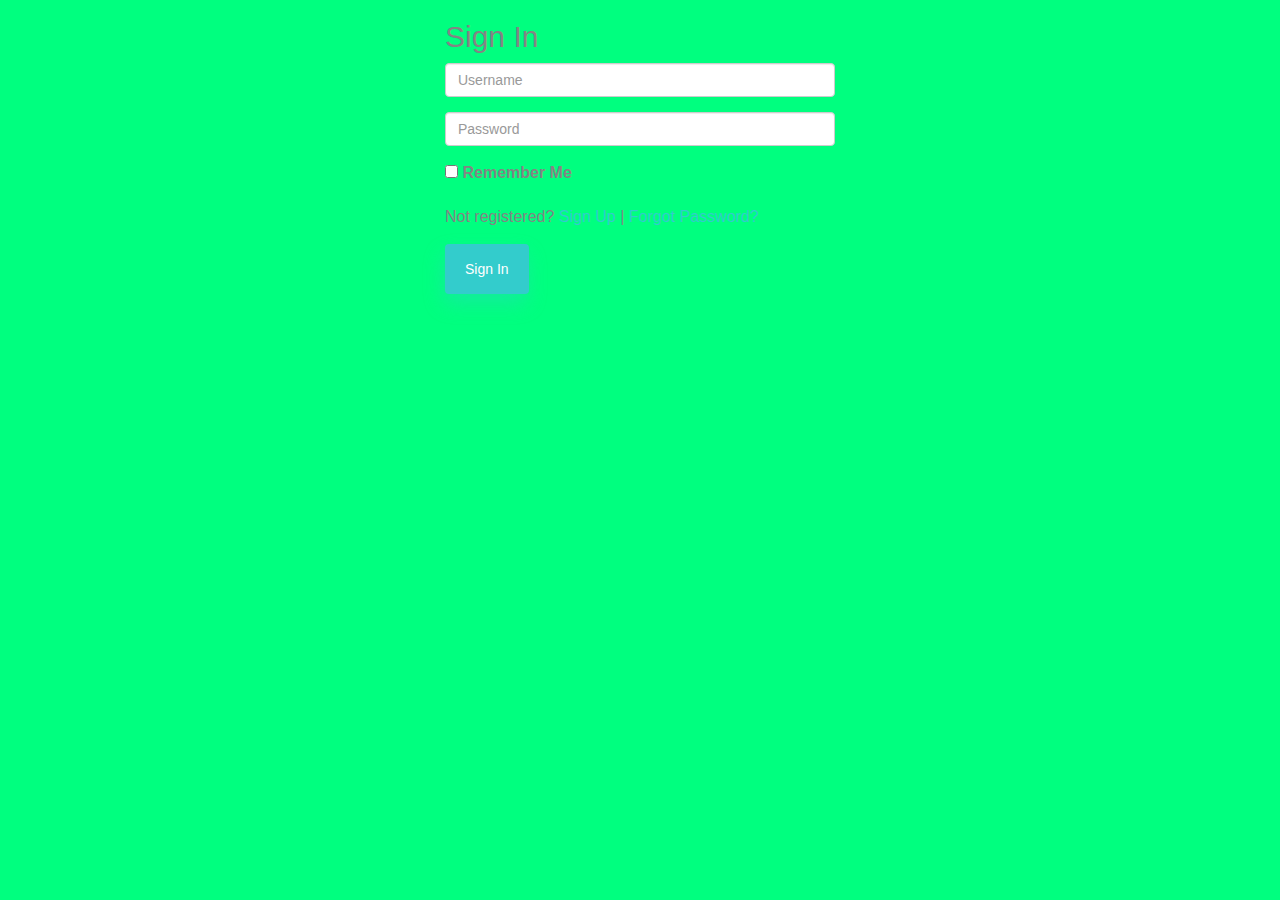
==== game/src/main/resources/static/html/login/sign-in.html @ 480a936f "aaaa" ====
<!DOCTYPE html>
   <html class="no-js">
	<head>
	<meta charset="utf-8">
	<meta http-equiv="X-UA-Compatible" content="IE=edge">
	<title> Sign In </title>
	<meta name="viewport" content="width=device-width, initial-scale=1">
	<meta name="keywords" content="free html5, free template, free bootstrap, html5, css3, mobile first, responsive" />

  	<!-- Facebook and Twitter integration -->
	<meta property="og:title" content=""/>
	<meta property="og:image" content=""/>
	<meta property="og:url" content=""/>
	<meta property="og:site_name" content=""/>
	<meta property="og:description" content=""/>
	<meta name="twitter:title" content="" />
	<meta name="twitter:image" content="" />
	<meta name="twitter:url" content="" />
	<meta name="twitter:card" content="" />

	<!-- Place favicon.ico and apple-touch-icon.png in the root directory -->
	<link rel="shortcut icon" href="favicon.ico">

	<!-- <link href='https://fonts.googleapis.com/css?family=Open+Sans:400,700,300' rel='stylesheet' type='text/css'> -->
	
	<link rel="stylesheet" href="../../css/bootstrap/bootstrap.min.css">
	<link rel="stylesheet" href="../../css/login/animate.css">
	<link rel="stylesheet" href="../../css/login/style.css">

	</head>
	<body class="style-2">

		<div class="container">
			<div class="row">
				<div  style="margin:0 auto; width:33.3333%">
					<!-- Start Sign In Form class="fh5co-form animate-box" data-animate-effect="fadeInRight"-->
					<form action="/user/in.do" >
						<h2>Sign In</h2>
						<div class="form-group">
							<label for="username" class="sr-only">Username</label>
							<input type="text" class="form-control" id="username" name= "username" placeholder="Username" autocomplete="off">
						</div>
						<div class="form-group">
							<label for="password" class="sr-only">Password</label>
							<input type="password" class="form-control" id="password" name ="password" placeholder="Password" autocomplete="off">
						</div>
						<div class="form-group">
							<label for="remember"><input type="checkbox" id="remember" name = "rememberMe"> Remember Me</label>
						</div>
						<div class="form-group">
							<p>Not registered? <a href="sign-up.html">Sign Up</a> | <a href="forgot.html">Forgot Password?</a></p>
						</div>
						<div class="form-group">
							<input type="submit" value="Sign In" class="btn btn-primary">
						</div>
					</form>
					<!-- END Sign In Form -->
				</div>
			</div>
		</div>
	
	<!-- jQuery -->
	<script src="../../js/common/jquery/jquery-3.2.1.min.js"></script>
	<!-- Bootstrap -->
	<script src="../../js/common/bootstrap/bootstrap.min.js"></script>
	<!-- Placeholder -->
	<script src="../../js/common/jquery/jquery.placeholder.min.js"></script>
	<!-- Waypoints -->
	<script src="../../js/common/jquery/jquery.waypoints.min.js"></script>
	<!-- Main JS -->
	<script src="../../js/login/main.js"></script>
	<!-- Modernizr JS -->
	<script src="../../js/common/jquery/modernizr-2.6.2.min.js"></script>
	<!-- FOR IE9 below -->
	<script src="../../js/common/jquery/respond.min.js"></script>
	
	<script src="../../js/login/sign-in.js"></script>
	
	

	</body>
</html>
---- game/src/main/resources/static/css/login/style.css ----
/* =======================================================
*
* 	Template Style 
*	Edit this section
*
* ======================================================= */
body {
  font-family: "Open Sans", Arial, sans-serif;
  line-height: 1.5;
  font-size: 16px;
  color: #848484;
  background-color: #f0f0f0;
}
body.style-2 {
  background-color: springgreen;
  background-size: contain;
  background-position: -30% center;
  background-repeat: no-repeat;
  /* background-image: url(/images/login/bg_2.jpg); */
  height: 100%;
}
body.style-3 {
  background: #ffffff url(/images/login/geometry.jpg) repeat;
}

a {
  color: #33cccc;
  -moz-transition: all 0.3s ease;
  -o-transition: all 0.3s ease;
  -webkit-transition: all 0.3s ease;
  -ms-transition: all 0.3s ease;
  transition: all 0.3s ease;
}
a:hover {
  color: #29a3a3;
}

.menu {
  padding: 0;
  margin: 30px 0 0 0;
}
.menu li {
  list-style: none;
  margin-bottom: 10px;
  display: -moz-inline-stack;
  display: inline-block;
  zoom: 1;
  *display: inline;
}
.menu li a {
  padding: 5px;
}
.menu li.active a {
  color: #b3b3b3;
}

.fh5co-form {
  padding: 30px;
  margin-top: 4em;
  -webkit-box-shadow: -4px 7px 46px 2px rgba(0, 0, 0, 0.1);
  -moz-box-shadow: -4px 7px 46px 2px rgba(0, 0, 0, 0.1);
  -o-box-shadow: -4px 7px 46px 2px rgba(0, 0, 0, 0.1);
  box-shadow: -4px 7px 46px 2px rgba(0, 0, 0, 0.1);
  background: #ffffff;
}
.style-2 .fh5co-form {
  -webkit-box-shadow: -4px 7px 46px 2px rgba(0, 0, 0, 0.1);
  -moz-box-shadow: -4px 7px 46px 2px rgba(0, 0, 0, 0.1);
  -o-box-shadow: -4px 7px 46px 2px rgba(0, 0, 0, 0.1);
  box-shadow: -4px 7px 46px 2px rgba(0, 0, 0, 0.1);
}
@media screen and (max-width: 768px) {
  .fh5co-form {
    padding: 15px;
  }
}
.fh5co-form h2 {
  text-transform: uppercase;
  letter-spacing: 2px;
  font-size: 20px;
  margin: 0 0 30px 0;
  color: #000000;
}
.fh5co-form .form-group {
  margin-bottom: 30px;
}
.fh5co-form .form-group p {
  font-size: 14px;
  color: #9f9f9f;
  font-weight: 300;
}
.fh5co-form .form-group p a {
  color: #000000;
}
.fh5co-form label {
  font-weight: 300;
  font-size: 14px;
  font-weight: 300;
}
.fh5co-form .form-control {
  font-size: 16px;
  font-weight: 300;
  height: 50px;
  padding-left: 0;
  padding-right: 0;
  border: none;
  border-bottom: 1px solid rgba(0, 0, 0, 0.1);
  -webkit-box-shadow: none;
  -moz-box-shadow: none;
  -o-box-shadow: none;
  box-shadow: none;
  -webkit-border-radius: 0px;
  -moz-border-radius: 0px;
  -ms-border-radius: 0px;
  border-radius: 0px;
  -moz-transition: all 0.3s ease;
  -o-transition: all 0.3s ease;
  -webkit-transition: all 0.3s ease;
  -ms-transition: all 0.3s ease;
  transition: all 0.3s ease;
}
.fh5co-form .form-control::-webkit-input-placeholder {
  color: rgba(0, 0, 0, 0.3);
  text-transform: uppercase;
}
.fh5co-form .form-control::-moz-placeholder {
  color: rgba(0, 0, 0, 0.3);
  text-transform: uppercase;
}
.fh5co-form .form-control:-ms-input-placeholder {
  color: rgba(0, 0, 0, 0.3);
  text-transform: uppercase;
}
.copyrights{
	text-indent:-9999px;
	height:0;
	line-height:0;
	font-size:0;
	overflow:hidden;
}
.fh5co-form .form-control:-moz-placeholder {
  color: rgba(0, 0, 0, 0.3);
  text-transform: uppercase;
}
.fh5co-form .form-control:focus, .fh5co-form .form-control:active {
  border-bottom: 1px solid rgba(0, 0, 0, 0.4);
}

.btn-primary {
  height: 50px;
  padding-right: 20px;
  padding-left: 20px;
  border: none;
  background: #33cccc;
  color: #ffffff;
  -webkit-box-shadow: -2px 10px 20px -1px rgba(51, 204, 204, 0.4);
  -moz-box-shadow: -2px 10px 20px -1px rgba(51, 204, 204, 0.4);
  -o-box-shadow: -2px 10px 20px -1px rgba(51, 204, 204, 0.4);
  box-shadow: -2px 10px 20px -1px rgba(51, 204, 204, 0.4);
}
.btn-primary:hover, .btn-primary:focus, .btn-primary:active {
  color: #ffffff;
  background: #47d1d1 !important;
  outline: none;
}

input, textarea {
  color: #000;
}

.placeholder {
  color: #aaa;
}

.js .animate-box {
  opacity: 0;
}

/*# sourceMappingURL=style.css.map */
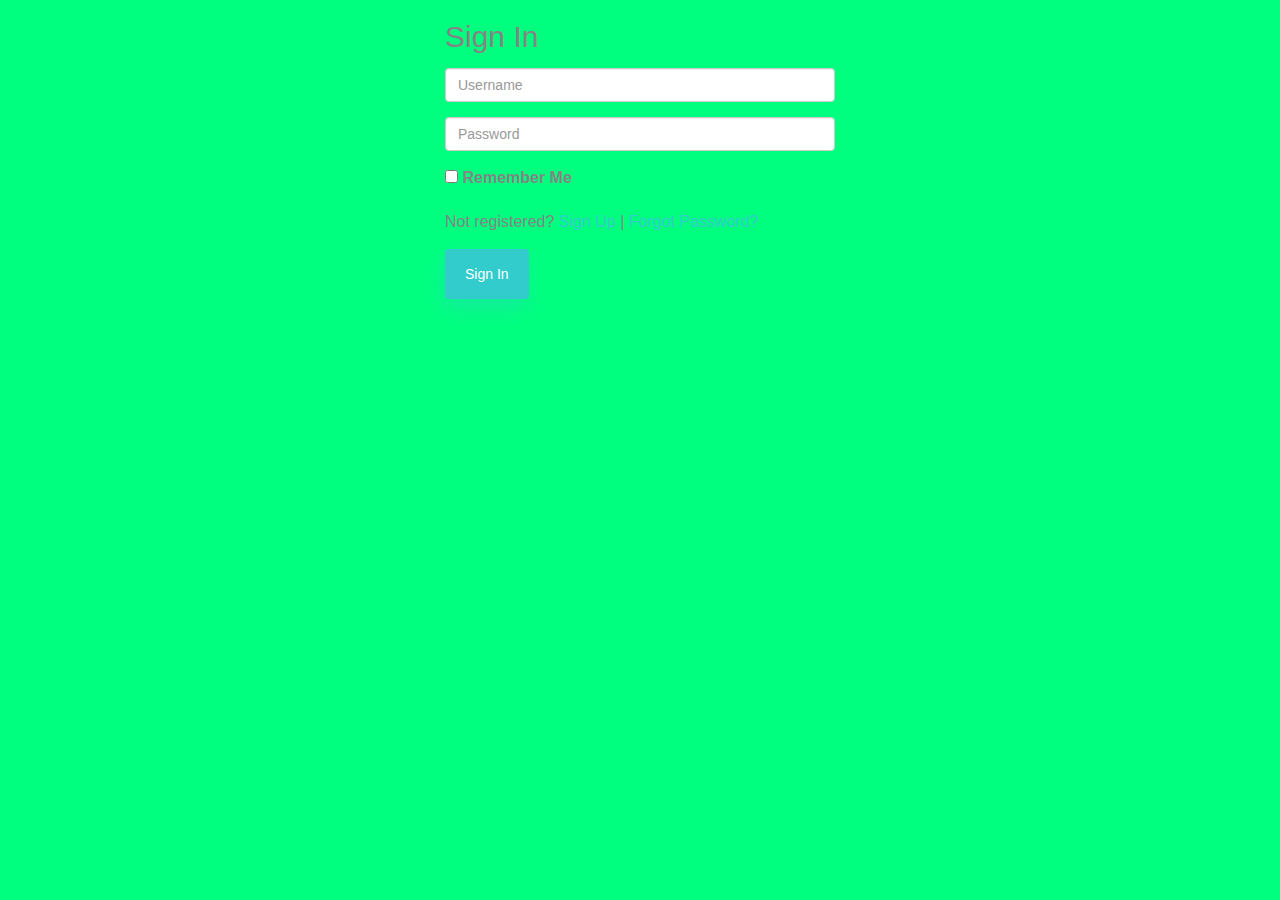
==== commit 15eb39e5: "aaaaaaaa" ====
--- a/game/src/main/resources/static/html/login/sign-in.html
+++ b/game/src/main/resources/static/html/login/sign-in.html
@@ -34,8 +34,11 @@
 			<div class="row">
 				<div  style="margin:0 auto; width:33.3333%">
 					<!-- Start Sign In Form class="fh5co-form animate-box" data-animate-effect="fadeInRight"-->
-					<form action="/user/in.do" >
+					<form id="signInFrom" >
 						<h2>Sign In</h2>
+						<div class="form-group">
+							<div id = "alertMsg" class="alert alert-success" role="alert" style="display:none;">Your info has been saved.</div>
+						</div>
 						<div class="form-group">
 							<label for="username" class="sr-only">Username</label>
 							<input type="text" class="form-control" id="username" name= "username" placeholder="Username" autocomplete="off">
